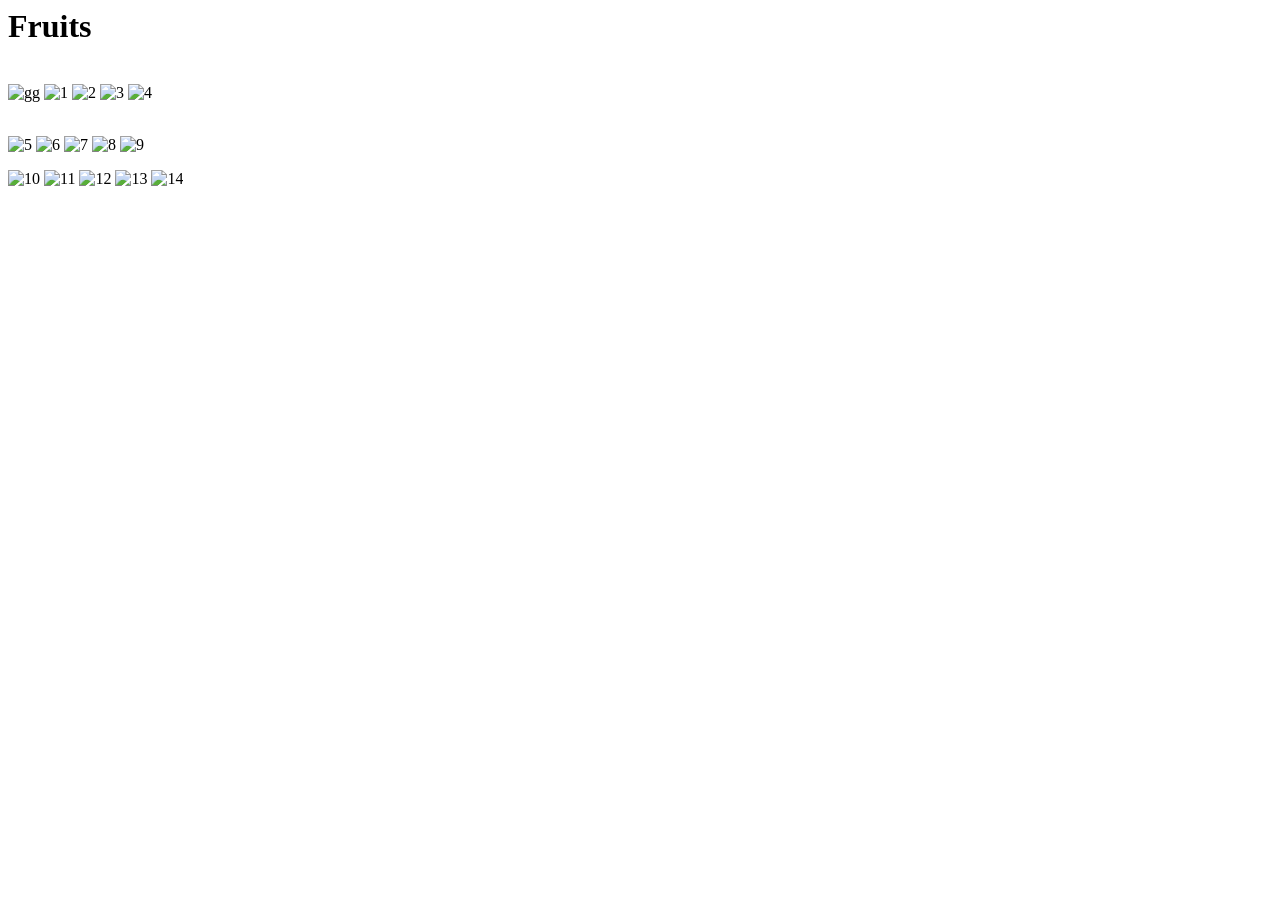
==== LAB1/fruits.html @ 55dd2528 "1" ====
<html>
    <head>
        <title>Fruits</title>
    </head>
    <body>
        <h1>Fruits</h1>
        <p> <br>
        
            <img scr="kiwi.png" alt="gg">
            <img scr="orange.png" alt="1">
            <img scr="kiwi.png" alt="2">
            <img scr="kiwi.png" alt="3">
            <img scr="apple.png" alt="4">
        </p>
        <p> <br>
            <img scr="apple.png" alt="5">
            <img scr="apple.png" alt="6">
            <img scr="banana.png" alt="7">
            <img scr="kiwi.png" alt="8">
            <img scr="orange.png" alt="9">
        </p>
        <p>
            <img scr="orange.png" alt="10">
            <img scr="banana.png" alt="11">
            <img scr="orange.png" alt="12">
            <img scr="orange.png" alt="13">
            <img scr="apple.png" alt="14">
        </p>
    </body>
</html>
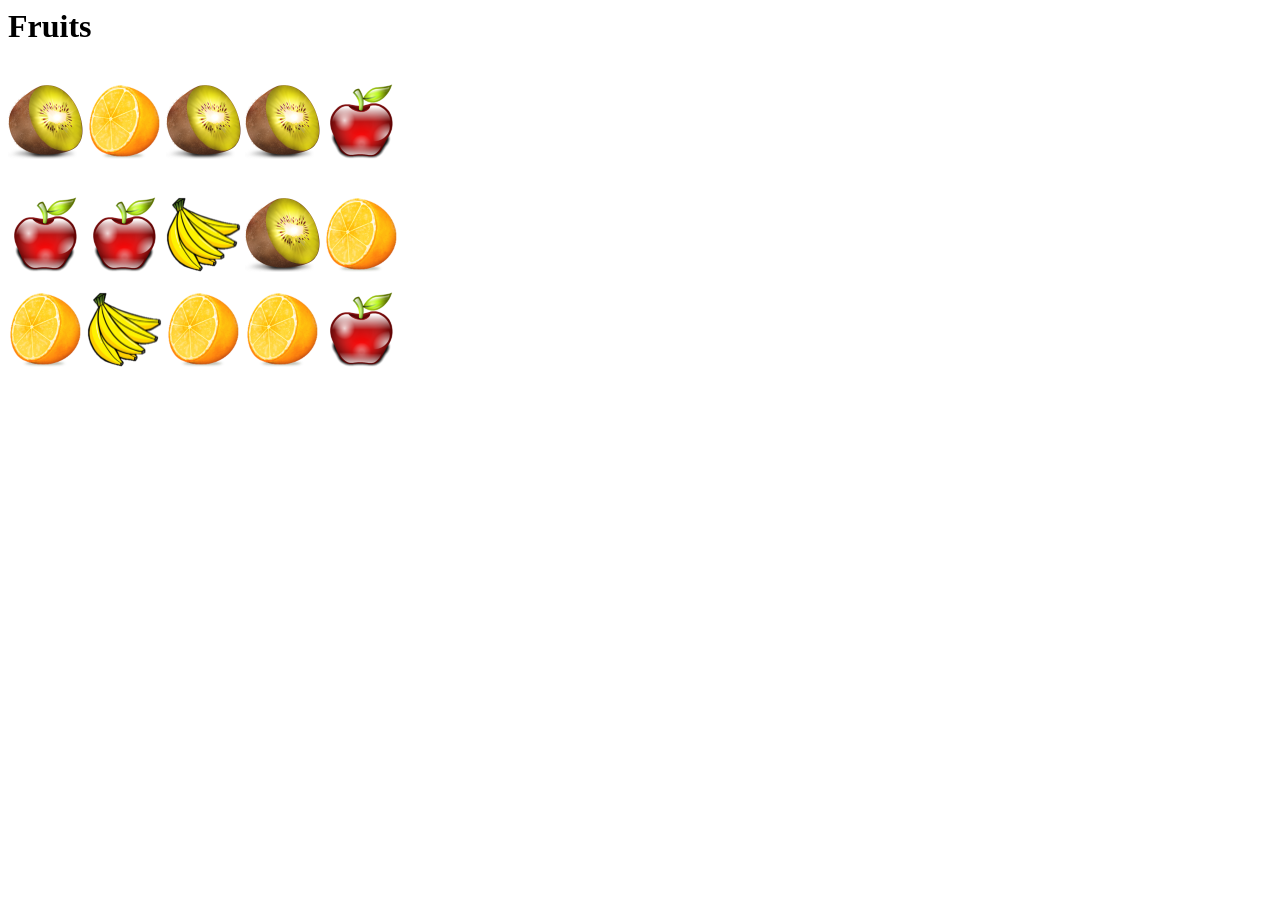
==== commit a10ca737: "brownbear" ====
--- a/LAB1/fruits.html
+++ b/LAB1/fruits.html
@@ -6,25 +6,25 @@
         <h1>Fruits</h1>
         <p> <br>
         
-            <img scr="kiwi.png" alt="gg">
-            <img scr="orange.png" alt="1">
-            <img scr="kiwi.png" alt="2">
-            <img scr="kiwi.png" alt="3">
-            <img scr="apple.png" alt="4">
+            <img src="kiwi.png" alt="0">
+            <img src="orange.png" alt="1">
+            <img src="kiwi.png" alt="2">
+            <img src="kiwi.png" alt="3">
+            <img src="apple.png" alt="4">
         </p>
         <p> <br>
-            <img scr="apple.png" alt="5">
-            <img scr="apple.png" alt="6">
-            <img scr="banana.png" alt="7">
-            <img scr="kiwi.png" alt="8">
-            <img scr="orange.png" alt="9">
+            <img src="apple.png" alt="5">
+            <img src="apple.png" alt="6">
+            <img src="banana.png" alt="7">
+            <img src="kiwi.png" alt="8">
+            <img src="orange.png" alt="9">
         </p>
         <p>
-            <img scr="orange.png" alt="10">
-            <img scr="banana.png" alt="11">
-            <img scr="orange.png" alt="12">
-            <img scr="orange.png" alt="13">
-            <img scr="apple.png" alt="14">
+            <img src="orange.png" alt="10">
+            <img src="banana.png" alt="11">
+            <img src="orange.png" alt="12">
+            <img src="orange.png" alt="13">
+            <img src="apple.png" alt="14">
         </p>
     </body>
 </html> 
